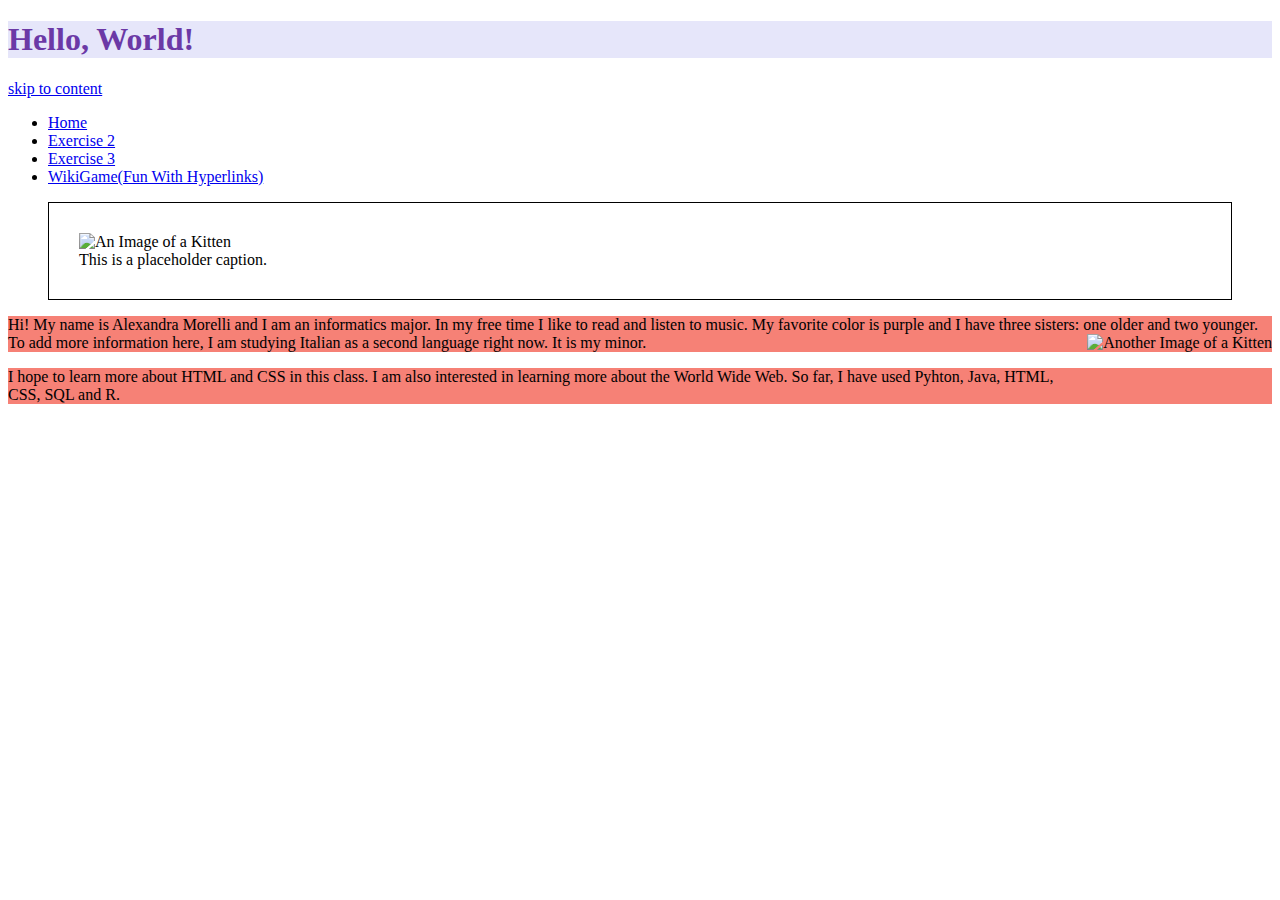
==== exercise05.html @ 71940a1b "exercise5 usability" ====
<!DOCType html>
<html lang="en-US">
  <head>
    <title> "Hello, World" Page</title>
    <link rel="stylesheet" href="styles.css">
    </head>
  <body>
    <header>
     <h1>Hello, World!</h1>
     <a href= “#main”> skip to content</a>
     <nav>
       <ul>
       <li><a href="index.html">Home</a></li>
       <li><a href="exercise02.html">Exercise 2</a></li>
       <li><a href="exercise03.html">Exercise 3</a></li>
       <li><a target="_blank" href="https://www.thewikigame.com/">WikiGame(Fun With Hyperlinks)</a></li>
       </ul>
     </nav>
    </header>
    <main id="main">
    <article>
     <figure>
      <img src="http://placekitten.com/g/250/300" alt="An Image of a Kitten"/>
      <figcaption> This is a placeholder caption.
   </figcaption>
     </figure>
     <p>
       Hi! My name is Alexandra Morelli and I am an informatics major. In my free time I like to read and listen to music. My favorite color is purple and I have three sisters: one older and two younger. To add more information here, I am studying Italian as a second language right now. It is my minor.
       <img src="http://placekitten.com/g/300/320" alt="Another Image of a Kitten"/>
     </p>
     <p>
       I hope to learn more about HTML and CSS in this class. I am also interested in learning more about the World Wide Web. So far, I have used Pyhton, Java, HTML, CSS, SQL and R.
     </p>
    </article>
  </main>
  </body>
</html>
---- styles.css ----
h1 {
  color: #6B39A6;
  font-family: georgia;
  font-weight: 800;
  background: lavender;
}

p {
  background-color: #F68176;
}

figure {
  border: 1px solid black;
  padding: 30px;
}

figure img {
  width: 40%;
  height:auto;
}

p img {
  float: right;
  max-width: 50%;
  margin-left: 20px;
  margin-bottom: 20px;
}
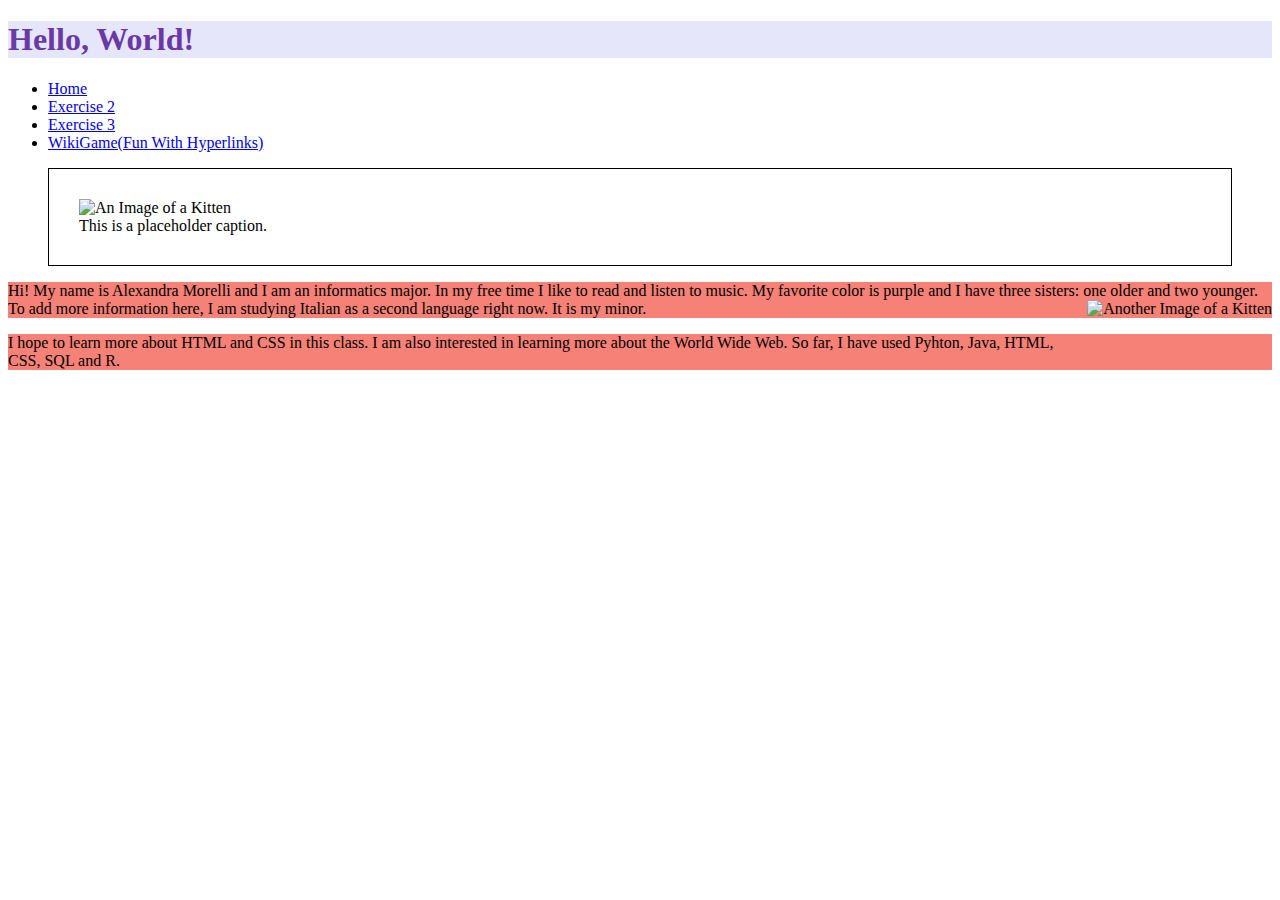
==== commit 5a4d4444: "edits to ex5" ====
--- a/exercise05.html
+++ b/exercise05.html
@@ -7,7 +7,6 @@
   <body>
     <header>
      <h1>Hello, World!</h1>
-     <a href= “#main”> skip to content</a>
      <nav>
        <ul>
        <li><a href="index.html">Home</a></li>
@@ -17,7 +16,7 @@
        </ul>
      </nav>
     </header>
-    <main id="main">
+    <main>
     <article>
      <figure>
       <img src="http://placekitten.com/g/250/300" alt="An Image of a Kitten"/>
